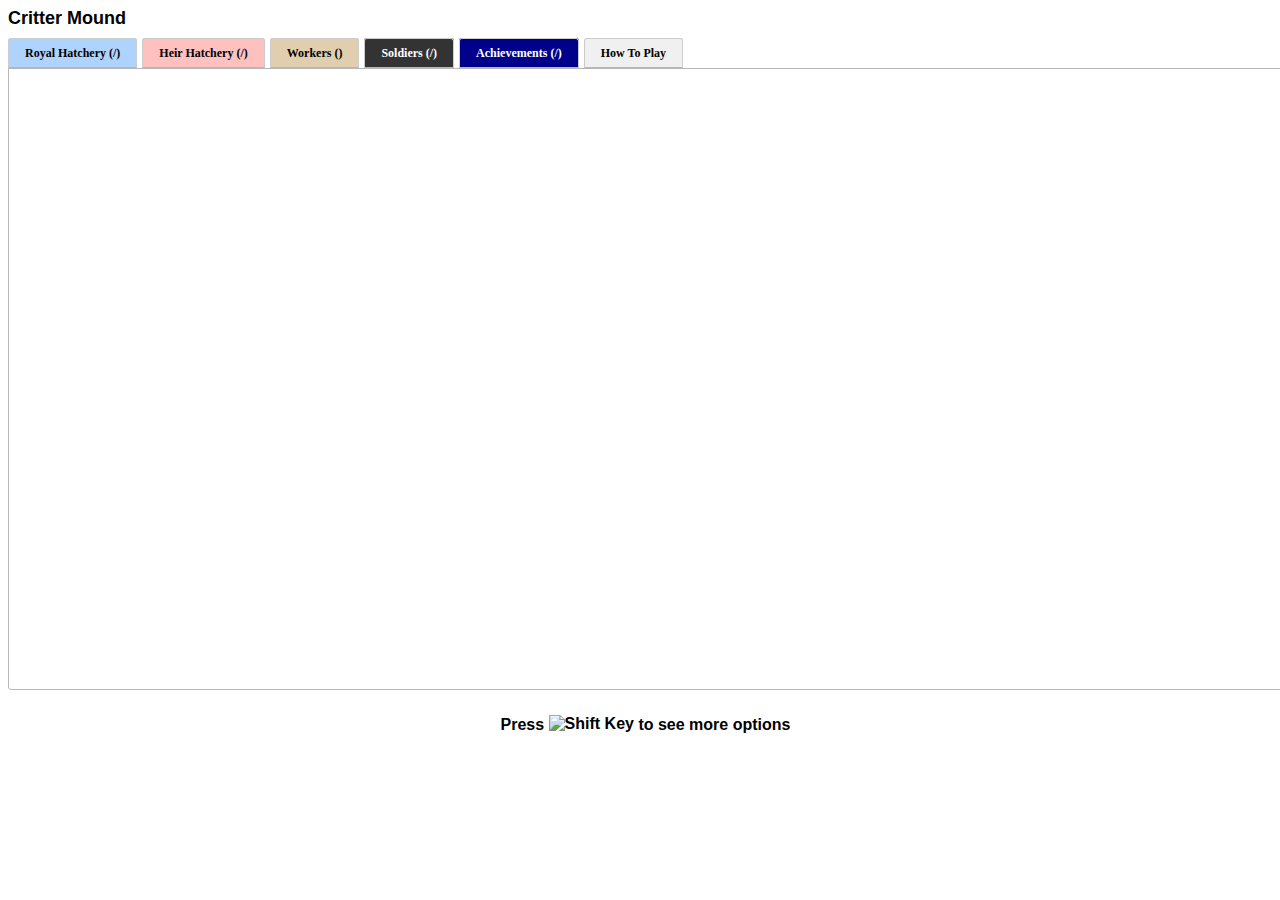
==== public/index.html @ fbbe0c4b "Add background color to auto elect" ====
<html>

<head>
    <title>Critter Mound</title>
    <script src="Scripts/jquery-2.1.1.min.js"></script>
    <script src="Scripts/knockout-3.1.0.js"></script>
    <script src="Scripts/tipped.js"></script>
    <script src="Scripts/imagesloaded.pkgd.min.js"></script>
    <script src="Scripts/notify.min.js"></script>
    <script src="Scripts/Site.js"></script>
    <script src="Scripts/tabcontent.js"></script>
    <script src="Scripts/jquery.base64.min.js"></script>
    <script src="Scripts/jquery.simplemodal.1.4.4.min.js"></script>
    <link href="Content/Site.min.css" rel="stylesheet" />
    <link href="Content/tipped.css" rel="stylesheet" />

    <meta name="description" content="Casual Incrimental Broswer Game.  Breed Critters to Advance.">
    <meta name="ROBOTS" content="INDEX, NOFOLLOW">
</head>

<body>
    <div id="pageContent">
        <div style="float: right; padding: 3px; font-weight: bold;">
            <span style="margin-left: 15px" data-bind="text: 'Generations: ' + gameFormatNumber(generations())"></span>
            <span style="margin-left: 15px" data-bind="text: 'Sod: ' + gameFormatNumber(sod())"></span>
        </div>
        <div class="title">
            Critter Mound 
        </div>

        <div style="margin-top: 10px;"></div>
        <ul class="tabs">
            <li class="male"><a href="#tabs-hatchery" title="">Royal Hatchery (<span data-bind="text: femaleMound().length + maleMound().length"></span>/<span data-bind="text: maxFemaleMoundSize() + maxMaleMoundSize()"></span>)</a></li>
            <li class="female" data-bind="visible: isHeirsUnlocked"><a href="#tabs-heirs" title="">Heir Hatchery (<span data-bind="text: princessMound().length + princeMound().length"></span>/<span data-bind="text: maxPrincessMoundSize() + maxPrinceMoundSize()"></span>)</a></li>
            <li class="mine"><a href="#tabs-production" title="">Workers  (<span data-bind="text: '+' + gameFormatNumber(factorySodPerSecond())+ '/s'"></span>)</a></li>
            <li class="army" data-bind="css: { battle: inBattle}"><a href="#tabs-barracks" title="">Soldiers (<span data-bind="text: armyMound().length"></span>/<span data-bind="text: maxArmyMoundSize()"></span>)</a></li>
            <li class="achievement"><a href="#tabs-achievements" title="">Achievements (<span data-bind="text: achievementsUnlocked()"></span>/<span data-bind="text: achievements().length"></span>)</a></li>
            <li><a href="#tabs-information" title="">How To Play</a></li>
        </ul>

        <div class="tabcontents">
            <div id="tabs-hatchery" class="tab" style="display:none">
                <table cellspacing="10">
                    <tr>
                        <td style="vertical-align: top; width: 50%">
                            <table class="critter female">
                                <thead>
                                    <tr>
                                        <th colspan="2" class="noborder tableheader">Queen</th>
                                        <th colspan="5" style="text-align: right" class="noborder">
                                            <button class="autoElect" data-bind="text: autoElectQueen() ? 'disable auto elect Queen' : 'auto elect Queen', click: $root.ToggleAutoElectQueen.bind($root), clickBubble: false">auto elect Queen</button>
                                            <button data-bind="text: pauseBreeding() ? 'unpause' : 'pause', click: $root.TogglePauseBreeding.bind($root), clickBubble: false">pause</button>
                                            <button data-bind="text: 'boost: ' + boosts() + ' / ' + maxBoosts(), click: $root.Boost.bind($root, 'Mother'), clickBubble: false">boost</button>
                                            <button class="upgrade" data-bind="visible: maxFemaleMoundSize() < 10,text: 'upgrade ' + gameFormatNumber(femaleMoundUpgradeCost()) + ' sod', click: $root.Upgrade.bind($root, 'FemaleHatchery'), clickBubble: false, disable: sodRaw() < femaleMoundUpgradeCost()"></button>
                                        </th>
                                    </tr>
                                    <!-- ko template: { name: 'critterHeader', data: mother } -->
                                    <!-- /ko -->
                                </thead>
                                <tbody data-bind="template: { name: 'critterRow', foreach: mother, as: 'critter' }"></tbody>
                            </table>
                        </td>
                        <td style="vertical-align: top; width: 50%">
                            <table class="critter male">
                                <thead>
                                    <tr>
                                        <th colspan="2" class="noborder tableheader">King</th>
                                        <th colspan="5" style="text-align: right" class="noborder">
                                            <button class="autoElect" data-bind="text: autoElectKing() ? 'disable auto elect King' : 'auto elect King', click: $root.ToggleAutoElectKing.bind($root), clickBubble: false">auto elect King</button>
                                            <button data-bind="text: pauseBreeding() ? 'unpause' : 'pause', click: $root.TogglePauseBreeding.bind($root), clickBubble: false">pause</button>
                                            <button data-bind="text: 'boost: ' + boosts() + ' / ' + maxBoosts(), click: $root.Boost.bind($root, 'Father'), clickBubble: false, disable: boosts() < 1">boost</button>
                                            <button class="upgrade" data-bind="visible: maxMaleMoundSize() < 10,text: 'upgrade ' + gameFormatNumber(maleMoundUpgradeCost()) + ' sod', click: $root.Upgrade.bind($root, 'MaleHatchery'), clickBubble: false, disable: sodRaw() < maleMoundUpgradeCost()"></button>
                                        </th>
                                    </tr>
                                    <!-- ko template: { name: 'critterHeader', data: mother } -->
                                    <!-- /ko -->
                                </thead>
                                <tbody data-bind="template: { name: 'critterRow', foreach: father, as: 'critter' }"></tbody>
                            </table>
                        </td>
                    </tr>
                    <tr>
                        <td style="vertical-align: top; width: 50%">
                            <table class="critter female hatchery">
                                <thead>
                                    <tr>
                                        <th colspan="7" class="noborder tableheader">
                                            <div style="float: right">
                                                <button class="female one" data-bind="click: $root.Move.bind($root, 'Mate','Female'), clickBubble: false">queen</button>
                                                <button class="female two" style="display: none;" data-bind="click: $root.Move.bind($root, 'MateYoung','Female'), clickBubble: false">princess</button>
                                                <button class="mine" data-bind="click: $root.Move.bind($root, 'Worker','Female'), clickBubble: false">worker</button>
                                                <button class="army" data-bind="click: $root.Move.bind($root, 'Army','Female'), clickBubble: false, disable: inBattle, css: { battle: inBattle}">soldier</button>
                                                <button class="recycle" data-bind="click: $root.Move.bind($root,'Recycle', 'Female'), clickBubble: false">sacrifice</button>
                                                <select data-bind="value: femaleSort, options: sorts, event:{ change: Sort }"></select>
                                            </div>
                                            Hatchery <span data-bind="text: femaleMound().length"></span>/<span data-bind="text: maxFemaleMoundSize()"></span>
                                        </th>
                                    </tr>
                                    <!-- ko template: { name: 'critterHeader', data: mother } -->
                                    <!-- /ko -->
                                </thead>
                                <tbody data-bind="template: { name: 'critterRow', foreach: femaleMound, as: 'critter' }"></tbody>
                                <tfoot data-bind="template: { name: 'critterRowEmpty', foreach: femaleMoundEmpty }"></tfoot>
                            </table>
                        </td>
                        <td style="vertical-align: top; width: 50%">
                            <table class="critter male hatchery">
                                <thead>
                                    <tr>
                                        <th colspan="7" class="noborder tableheader">
                                            <div style="float: right">
                                                <button class="male one" data-bind="click: $root.Move.bind($root, 'Mate','Male'), clickBubble: false">king</button>
                                                <button class="male two" style="display: none;" data-bind="click: $root.Move.bind($root, 'MateYoung','Male'), clickBubble: false">prince</button>
                                                <button class="mine" data-bind="click: $root.Move.bind($root, 'Worker','Male'), clickBubble: false">worker</button>
                                                <button class="army" data-bind="click: $root.Move.bind($root, 'Army','Male'), clickBubble: false, disable: inBattle, css: { battle: inBattle}">soldier</button>
                                                <button class="recycle" data-bind="click: $root.Move.bind($root,'Recycle', 'Male'), clickBubble: false">sacrifice</button>
                                                <select data-bind="value: maleSort, options: sorts, event:{ change: Sort }"></select>
                                            </div>
                                            Hatchery <span data-bind="text: maleMound().length"></span>/<span data-bind="text: maxMaleMoundSize()"></span>
                                        </th>
                                    </tr>
                                    <!-- ko template: { name: 'critterHeader', data: mother } -->
                                    <!-- /ko -->
                                </thead>
                                <tbody data-bind="template: { name: 'critterRow', foreach: maleMound, as: 'critter' }"></tbody>
                                <tfoot data-bind="template: { name: 'critterRowEmpty', foreach: maleMoundEmpty }"></tfoot>
                            </table>
                        </td>
                    </tr>
                </table>
            </div>
            <div id="tabs-heirs" class="tab" style="display:none">
                <table cellspacing="10">
                    <tr>
                        <td style="vertical-align: top; width: 50%">
                            <table class="critter female">
                                <thead>
                                    <tr>
                                        <th colspan="3" class="noborder tableheader">Princess (<span data-bind="text: gameFormatNumber(Math.round((princess().score * 5) - ((princess().currentHealth() / princess().health) * (princess().score * 5))))"></span> sod needed)</th>
                                        <th colspan="4" style="text-align: right" class="noborder">
                                            <button class="upgrade" data-bind="visible: maxPrincessMoundSize() < 10,text: 'upgrade ' + gameFormatNumber(princessMoundUpgradeCost()) + ' sod', click: $root.Upgrade.bind($root, 'PrincessHatchery'), clickBubble: false, disable: sodRaw() < princessMoundUpgradeCost()"></button>
                                        </th>
                                    </tr>
                                    <!-- ko template: { name: 'critterHeader', data: mother } -->
                                    <!-- /ko -->
                                </thead>
                                <tbody data-bind="template: { name: 'critterRow', foreach: princess, as: 'critter' }"></tbody>
                            </table>
                        </td>
                        <td style="vertical-align: top; width: 50%">
                            <table class="critter male">
                                <thead>
                                    <tr>
                                        <th colspan="3" class="noborder tableheader">Prince (<span data-bind="text: gameFormatNumber(Math.round((prince().score * 5) - ((prince().currentHealth() / prince().health) * (prince().score * 5))))"></span> sod needed)</th>
                                        <th colspan="4" style="text-align: right" class="noborder">
                                            <button class="upgrade" data-bind="visible: maxPrinceMoundSize() < 10,text: 'upgrade ' + gameFormatNumber(princeMoundUpgradeCost()) + ' sod', click: $root.Upgrade.bind($root, 'PrinceHatchery'), clickBubble: false, disable: sodRaw() < princeMoundUpgradeCost()"></button>
                                        </th>
                                    </tr>
                                    <!-- ko template: { name: 'critterHeader', data: mother } -->
                                    <!-- /ko -->
                                </thead>
                                <tbody data-bind="template: { name: 'critterRow', foreach: prince, as: 'critter' }"></tbody>
                            </table>
                        </td>
                    </tr>
                    <tr>
                        <td>
                            <h4>Percentage of Sod Per Second To Contribute to the Newlyweds: <span data-bind="text: sodDedicatedToBreeding, css: { higher: sodDedicatedToBreeding() > 0 && sodDedicatedToBreeding() <= 100,lower: sodDedicatedToBreeding() > 100 }"></span>% (<span data-bind="text: gameFormatNumber(sodPerSecondForBreeding)"></span>/s)</h4>
                        </td>
                        <td>
                            <input style="width: 100%" type="range" min="0" max="150" step="5" data-bind="value: sodDedicatedToBreeding">
                        </td>
                    </tr>
                    <tr>
                        <td style="vertical-align: top; width: 50%">
                            <table class="critter female hatchery">
                                <thead>
                                    <tr>
                                        <th colspan="7" class="noborder tableheader">
                                            <div style="float: right">
                                                <button class="female two" style="display: none;" data-bind="click: $root.Move.bind($root, 'Mate','Princess'), clickBubble: false">queen</button>
                                                <button class="female one" data-bind="click: $root.Move.bind($root, 'MateYoung','Princess'), clickBubble: false">princess</button>
                                                <button class="mine" data-bind="click: $root.Move.bind($root, 'Worker','Princess'), clickBubble: false">worker</button>
                                                <button class="army" data-bind="click: $root.Move.bind($root, 'Army','Princess'), clickBubble: false, disable: inBattle, css: { battle: inBattle}">soldier</button>
                                                <button class="recycle" data-bind="click: $root.Move.bind($root,'Recycle', 'Princess'), clickBubble: false">sacrifice</button>
                                                <select data-bind="value: princessSort, options: sorts, event:{ change: Sort }"></select>
                                            </div>
                                            Hatchery <span data-bind="text: princessMound().length"></span>/<span data-bind="text: maxPrincessMoundSize()"></span>
                                        </th>
                                    </tr>
                                    <!-- ko template: { name: 'critterHeader', data: mother } -->
                                    <!-- /ko -->
                                </thead>
                                <tbody data-bind="template: { name: 'critterRow', foreach: princessMound, as: 'critter' }"></tbody>
                                <tfoot data-bind="template: { name: 'critterRowEmpty', foreach: princessMoundEmpty }"></tfoot>
                            </table>
                        </td>
                        <td style="vertical-align: top; width: 50%">
                            <table class="critter male hatchery">
                                <thead>
                                    <tr>
                                        <th colspan="7" class="noborder tableheader">
                                            <div style="float: right">
                                                <button class="male two" style="display: none;" data-bind="click: $root.Move.bind($root, 'Mate','Prince'), clickBubble: false">king</button>
                                                <button class="male one" data-bind="click: $root.Move.bind($root, 'MateYoung','Prince'), clickBubble: false">prince</button>
                                                <button class="mine" data-bind="click: $root.Move.bind($root, 'Worker','Prince'), clickBubble: false">worker</button>
                                                <button class="army" data-bind="click: $root.Move.bind($root, 'Army','Prince'), clickBubble: false, disable: inBattle, css: { battle: inBattle}">soldier</button>
                                                <button class="recycle" data-bind="click: $root.Move.bind($root,'Recycle', 'Prince'), clickBubble: false">sacrifice</button>
                                                <select data-bind="value: princeSort, options: sorts, event:{ change: Sort }"></select>
                                            </div>
                                            Hatchery <span data-bind="text: princeMound().length"></span>/<span data-bind="text: maxPrinceMoundSize()"></span>
                                        </th>
                                    </tr>
                                    <!-- ko template: { name: 'critterHeader', data: mother } -->
                                    <!-- /ko -->
                                </thead>
                                <tbody data-bind="template: { name: 'critterRow', foreach: princeMound, as: 'critter' }"></tbody>
                                <tfoot data-bind="template: { name: 'critterRowEmpty', foreach: princeMoundEmpty }"></tfoot>
                            </table>
                        </td>
                    </tr>
                </table>
            </div>
            <div id="tabs-production" class="tab" style="display:none">
                <table cellspacing="10">
                    <tr>
                        <td colspan="2" style="vertical-align: top;">
                            <table class="production" style="width: 1050px; margin: 0 auto;">
                                <thead>
                                    <tr>
                                        <th class="noborder" colspan="7">
                                            <img src="Content/images/Production.png" alt="" style="width: 986px" />
                                        </th>
                                    </tr>
                                    <tr class="header">
                                        <th style="width: 150px; text-align: center">Mined Dirt</th>
                                        <th style="width: 150px; text-align: center">Carried Dirt</th>
                                        <th style="width: 150px; text-align: center">Factory Dirt</th>
                                        <th style="width: 150px; text-align: center">Produced Sod</th>
                                        <th style="width: 150px; text-align: center">Factory Grass</th>
                                        <th style="width: 150px; text-align: center">Carried Grass</th>
                                        <th style="width: 150px; text-align: center">Farmed Grass</th>
                                    </tr>
                                    <tr class="stats">
                                        <th>
                                            <span data-bind="text: gameFormatNumber(dirt()), css: { lower: dirt() <= 0 }"></span>
                                            <span style="white-space: nowrap; font-size: 0.85em" data-bind="text: mineDirtPerSecond() >= 0 ? ' + ' + gameFormatNumber(mineDirtPerSecond()) + ' /s': ' - ' + gameFormatNumber(Math.abs(mineDirtPerSecond())) + ' /s', css: { higher: mineDirtPerSecond() > 0, lower: mineDirtPerSecond() <= 0}"></span>
                                        </th>
                                        <th>
                                            <span data-bind="text: gameFormatNumber(carryMineDirtPerSecond())+ ' /s', css: { higher: carryMineDirtPerSecond() >= 0 && carryPerSecond() >= mineDirtPerSecond(), lower: carryMineDirtPerSecond() == 0 || carryMineDirtPerSecond() < carryPerSecond() }"></span>

                                        </th>
                                        <th>
                                            <span data-bind="text: gameFormatNumber(factoryDirt())"></span>
                                            <span style="white-space: nowrap; font-size: 0.85em" data-bind="text: factoryDirtPerSecond() >= 0 ? ' + ' + gameFormatNumber(factoryDirtPerSecond())+ ' /s' : ' - ' + gameFormatNumber(Math.abs(factoryDirtPerSecond()))+ ' /s', css: { higher: factoryDirtPerSecond() > 0, lower: factoryDirtPerSecond() <= 0}"></span>
                                        </th>
                                        <th>
                                            <span data-bind="text: gameFormatNumber(sod())"></span>
                                            <span style="white-space: nowrap; font-size: 0.85em" data-bind="text: ' + ' + gameFormatNumber(factorySodPerSecond())+ ' /s', css: { higher: factorySodPerSecond() > 0, lower: factorySodPerSecond() <= 0}"></span>

                                        </th>
                                        <th>
                                            <span data-bind="text: gameFormatNumber(factoryGrass()), css: { lower: factoryGrass() <= 0 }"></span>
                                            <span style="white-space: nowrap; font-size: 0.85em" data-bind="text: factoryGrassPerSecond() >= 0 ? ' + ' + gameFormatNumber(factoryGrassPerSecond())+ ' /s' : ' - ' + gameFormatNumber(Math.abs(factoryGrassPerSecond()))+ ' /s', css: { higher: factoryGrassPerSecond() > 0, lower: factoryGrassPerSecond() <= 0}"></span>
                                        </th>
                                        <th>
                                            <span data-bind="text: gameFormatNumber(carryFarmGrassPerSecond())+ ' /s', css: { higher: carryFarmGrassPerSecond() >= carryPerSecond(), lower: carryFarmGrassPerSecond() == 0 || carryFarmGrassPerSecond() < carryPerSecond() }"></span>
                                        </th>
                                        <th>
                                            <span data-bind="text: gameFormatNumber(grass()), css: { lower: grass() <= 0 }"></span>
                                            <span style="white-space: nowrap; font-size: 0.85em" data-bind="text: farmGrassPerSecond() >= 0 ? ' + ' + gameFormatNumber(farmGrassPerSecond())+ ' /s' : ' - ' + gameFormatNumber(Math.abs(farmGrassPerSecond()))+ ' /s', css: { higher: farmGrassPerSecond() > 0, lower: farmGrassPerSecond() <= 0}"></span>
                                        </th>
                                    </tr>
                                </thead>
                            </table>
                        </td>
                    </tr>
                    <tr>
                        <td style="vertical-align: top; width: 50%">
                            <table class="critter mine">
                                <thead>
                                    <tr>
                                        <th colspan="4" class="noborder tableheader">Mine <span data-bind="text: mineMound().length"></span>/<span data-bind="text: maxMineMoundSize()"></span> (<span data-bind="text: gameFormatNumber(dirtPerSecond())"></span> dirt per second)</th>
                                        <th colspan="3" style="text-align: right" class="noborder">
                                            <button class="upgrade" data-bind="visible: maxMineMoundSize() < 10, text: 'upgrade ' + gameFormatNumber(mineMoundUpgradeCost()) + ' sod', click: $root.Upgrade.bind($root, 'Mine'), clickBubble: false, disable: sodRaw() < mineMoundUpgradeCost()">upgrade</button>
                                            <button class="recycle" data-bind="click: $root.Move.bind($root,'Recycle', 'Mine'), clickBubble: false">sacrifice</button>
                                        </th>
                                    </tr>
                                    <!-- ko template: { name: 'workerHeader' } -->
                                    <!-- /ko -->
                                </thead>
                                <tbody data-bind="template: { name: 'workerRow', foreach: mineMound, as: 'critter' }"></tbody>
                                <tfoot data-bind="template: { name: 'critterRowEmpty', foreach: mineMoundEmpty }"></tfoot>
                            </table>
                        </td>
                        <td style="vertical-align: top; width: 50%">
                            <table class="critter farm">
                                <thead>
                                    <tr>
                                        <th colspan="4" class="noborder tableheader">Farm <span data-bind="text: farmMound().length"></span>/<span data-bind="text: maxFarmMoundSize()"></span> (<span data-bind="text: gameFormatNumber(grassPerSecond())"></span> grass per second)</th>
                                        <th colspan="3" style="text-align: right" class="noborder">
                                            <button class="upgrade" data-bind="visible: maxFarmMoundSize() < 10, text: 'upgrade ' + gameFormatNumber(farmMoundUpgradeCost()) + ' sod', click: $root.Upgrade.bind($root, 'Farm'), clickBubble: false, disable: sodRaw() < farmMoundUpgradeCost()">upgrade</button>
                                            <button class="recycle" data-bind="click: $root.Move.bind($root,'Recycle', 'Farm'), clickBubble: false">sacrifice</button>
                                        </th>
                                    </tr>
                                    <!-- ko template: { name: 'workerHeader' } -->
                                    <!-- /ko -->
                                </thead>
                                <tbody data-bind="template: { name: 'workerRow', foreach: farmMound, as: 'critter' }"></tbody>
                                <tfoot data-bind="template: { name: 'critterRowEmpty', foreach: farmMoundEmpty }"></tfoot>
                            </table>
                        </td>
                    </tr>
                    <tr>
                        <td style="vertical-align: top; width: 50%">
                            <table class="critter carrier">
                                <thead>
                                    <tr>
                                        <th colspan="4" class="noborder tableheader">Carriers <span data-bind="text: carrierMound().length"></span>/<span data-bind="text: maxCarrierMoundSize()"></span> (<span data-bind="text: gameFormatNumber(carryPerSecond())"></span> carry per second)</th>
                                        <th colspan="3" style="text-align: right" class="noborder">
                                            <button class="upgrade" data-bind="visible: maxCarrierMoundSize() < 10, text: 'upgrade ' + gameFormatNumber(carrierMoundUpgradeCost()) + ' sod', click: $root.Upgrade.bind($root, 'Carrier'), clickBubble: false, disable: sodRaw() < carrierMoundUpgradeCost()">upgrade</button>
                                            <button class="recycle" data-bind="click: $root.Move.bind($root,'Recycle', 'Carrier'), clickBubble: false">sacrifice</button>
                                        </th>
                                    </tr>
                                    <!-- ko template: { name: 'workerHeader' } -->
                                    <!-- /ko -->
                                </thead>
                                <tbody data-bind="template: { name: 'workerRow', foreach: carrierMound, as: 'critter' }"></tbody>
                                <tfoot data-bind="template: { name: 'critterRowEmpty', foreach: carrierMoundEmpty }"></tfoot>
                            </table>
                        </td>
                        <td style="vertical-align: top; width: 50%">
                            <table class="critter factory">
                                <thead>
                                    <tr>
                                        <th colspan="4" class="noborder tableheader">Factory <span data-bind="text: factoryMound().length"></span>/<span data-bind="text: maxFactoryMoundSize()"></span> (<span data-bind="text: gameFormatNumber(sodPerSecond())"></span> sod per second)</th>
                                        <th colspan="3" style="text-align: right" class="noborder">
                                            <button class="upgrade" data-bind="visible: maxFactoryMoundSize() < 10, text: 'upgrade ' + gameFormatNumber(factoryMoundUpgradeCost()) + ' sod', click: $root.Upgrade.bind($root, 'Factory'), clickBubble: false, disable: sodRaw() < factoryMoundUpgradeCost()">upgrade</button>
                                            <button class="recycle" data-bind="click: $root.Move.bind($root,'Recycle', 'Factory'), clickBubble: false">sacrifice</button>
                                        </th>
                                    </tr>
                                    <!-- ko template: { name: 'workerHeader' } -->
                                    <!-- /ko -->
                                </thead>
                                <tbody data-bind="template: { name: 'workerRow', foreach: factoryMound, as: 'critter' }"></tbody>
                                <tfoot data-bind="template: { name: 'critterRowEmpty', foreach: factoryMoundEmpty }"></tfoot>
                            </table>
                        </td>
                    </tr>
                </table>
            </div>
            <div id="tabs-barracks" class="tab" style="display:none">
                <table cellspacing="10">
                    <tr data-bind="visible: atWar">
                        <td>
                            <div style="float: right">
                                <button data-bind="text: pauseAutoBattle() ? 'unpause' : 'pause', click: $root.TogglePauseAutoBattle.bind($root), clickBubble: false">pause</button>
                            </div>
                            <h4 data-bind="text: inBattle() ? 'We have engaged the enemy!' : !armyUpgrades().hasGeneral() ? 'We need a general to hunt down enemies' : map().tilesCleared() < map().tileCount() ? 'Hunting nearby enemies' : 'We have been victorious! The war is over.'"></h4>

                            <div class="progressbarborder">
                                <div class="progressbar enemy" data-bind="style: { width: autoBattleClockPercentage }">&nbsp;</div>
                            </div>
                        </td>
                        <td>
                            <div style="float: right">
                                <button data-bind="text: pauseExplore() ? 'unpause' : 'pause', click: $root.TogglePauseExplore.bind($root), clickBubble: false">pause</button>
                            </div>
                            <h4 data-bind="text: inBattle() ? 'Drop your telescope and fight!' : !armyUpgrades().hasScout() ? 'We need a scout to explore' : map().canExplore() ? 'Scouting nearby locations' : 'There is no where to scout'"></h4>

                            <div class="progressbarborder">
                                <div class="progressbar army" data-bind="style: { width: exploreClockPercentage }">&nbsp;</div>
                            </div>
                        </td>
                    </tr>
                    <tr>
                        <td style="vertical-align: top; width: 50%">
                            <table class="critter army">
                                <thead>
                                    <tr>
                                        <th colspan="3" class="noborder tableheader">Army <span data-bind="text: armyMound().length"></span>/<span data-bind="text: maxArmyMoundSize()"></span></th>
                                        <th colspan="4" style="text-align: right; color: black" class="noborder">
                                            <button class="upgrade" data-bind="visible: maxArmyMoundSize() < 10, text: 'upgrade ' + gameFormatNumber(armyMoundUpgradeCost()) + ' sod', click: $root.Upgrade.bind($root, 'Army'), clickBubble: false, disable: sodRaw() < armyMoundUpgradeCost()">upgrade</button>
                                            <button class="recycle" data-bind="click: $root.Move.bind($root,'Recycle', 'Army'), clickBubble: false, disable: $root.inBattle">sacrifice</button>
                                            <select data-bind="value: armySort, options: armySorts, event:{ change: Sort }"></select>
                                        </th>
                                    </tr>
                                    <!-- ko template: { name: 'critterHeader', data: mother } -->
                                    <!-- /ko -->
                                </thead>
                                <tbody data-bind="template: { name: 'soldierRow', foreach: armyMound, as: 'critter' }"></tbody>
                                <tfoot data-bind="template: { name: 'critterRowEmpty', foreach: armyMoundEmpty }"></tfoot>
                            </table>
                            <div style="margin-top: 10px; font-weight: bold;" data-bind="visible: atWar">
                                <div data-bind="visible: armyMound().length > 0">
                                    Each troop is recieving a <span class="higher">1% critical hit chance per level</span>.
                                </div>
                                <div data-bind="visible: armyUpgrades().hasGeneral()">
                                    Your troops are recieving a <span class="higher" data-bind="text: armyUpgrades().generalBonus() + '% hunting bonus'"></span> from your <span class="higher">General</span>.
                                </div>
                                <div data-bind="visible: nation().isDefeated()">
                                    Your troops are recieving a <span class="higher">100% hunting bonus</span> from <span class="higher">controlling the enemy mound</span>.
                                </div>
                                <div data-bind="visible: nation().fortFound()">
                                    Your troops are recieving a <span class="higher">50% hunting bonus</span> from <span class="higher">an abandoned fort</span>.
                                </div>
                                <div data-bind="visible: armyUpgrades().hasScout()">
                                    Your troops are recieving a <span class="higher" data-bind="text: armyUpgrades().scoutBonus() + '% exploration bonus' "></span> from your <span class="higher">Scout</span>.
                                </div>
                                <div data-bind="visible: nation().isDefeated()">
                                    Your troops are recieving a <span class="higher">100% exploration bonus</span> from <span class="higher">controlling the enemy mound</span>.
                                </div>
                                <div data-bind="visible: nation().exploreFound()">
                                    Your troops are recieving a <span class="higher">50% exploration bonus</span> from <span class="higher">high ground</span>.
                                </div>
                                <div data-bind="visible: armyUpgrades().hasMedic()">
                                    Your troops are recieving a <span class="higher" data-bind="text: armyUpgrades().medicBonus() + '% healing bonus'"></span> from your <span class="higher">Medic</span>.
                                </div>
                                <div data-bind="visible: armyUpgrades().strengthBonus() > 0">
                                    Your troops are recieving a <span class="higher" data-bind="text: armyUpgrades().strengthBonus() + '% strength bonus'"></span> during battle from <span class="higher">artifacts</span>.
                                </div>
                                <div data-bind="visible: armyUpgrades().agilityBonus() > 0">
                                    Your troops are recieving a <span class="higher" data-bind="text: armyUpgrades().agilityBonus() + '% agility bonus'"></span> during battle from <span class="higher">artifacts</span>.
                                </div>
                                <div data-bind="visible: armyUpgrades().biteBonus() > 0">
                                    Your troops are recieving a <span class="higher" data-bind="text: armyUpgrades().biteBonus() + '% bite bonus'"></span> during battle from <span class="higher">artifacts</span>.
                                </div>
                                <div data-bind="visible: armyUpgrades().stingBonus() > 0">
                                    Your troops are recieving a <span class="higher" data-bind="text: armyUpgrades().stingBonus() + '% sting bonus'"></span> during battle from <span class="higher">artifacts</span>.
                                </div>
                            </div>
                            <div style="margin-top: 10px; font-weight: bold;" data-bind="visible: !inBattle() && map().enemyArmyMound().length > 0">
                                <div class="higher trait" data-bind="if: map().battleReport.won()">
                                    The <span data-bind="text: map().battleReport.enemy"></span> was destroyed!
                                </div>

                                <div class="lower trait" data-bind="if: !map().battleReport.won()">
                                    The <span data-bind="text: map().battleReport.enemy"></span> defeated our army!  There were no survivors.
                                </div>
                            </div>
                        </td>
                        <td style="vertical-align: top; width: 50%">
                            <table data-bind="visible: inBattle()" class="critter enemyarmy" style="margin-top: 3px;">
                                <thead>
                                    <tr>
                                        <th colspan="8" class="noborder tableheader"><span data-bind="text: map().battleReport.enemy"></span></th>
                                    </tr>
                                    <!-- ko template: { name: 'critterHeader', data: mother } -->
                                    <!-- /ko -->
                                </thead>
                                <tbody data-bind="template: { name: 'soldierRow', foreach: map().enemyArmyMound, as: 'critter' }"></tbody>
                            </table>
                            <div data-bind="visible: !inBattle() && !showTreasure()">
                                <table data-bind="visible: atWar()" class="map" style="margin-top:4px;">
                                    <thead>
                                        <tr>
                                            <th colspan="15" class="noborder tableheader">
                                                Map is <span data-bind="text: map().completePercentage() + ' finished'"></span>
                                                <!-- ko if: nation() != undefined -->
                                                <img title="Enemy Mound" data-bind="attr: { src: nation().isDefeated() ? 'Content/icons/star.png' : 'Content/icons/staroff.png'}" />
                                                <img title="100% Explored" data-bind="attr: { src: nation().mapComplete() ? 'Content/icons/complete.png' : 'Content/icons/completeoff.png'}" />
                                                <img title="Mine" data-bind="attr: { src: nation().mineFound() ? 'Content/icons/mine.png' : 'Content/icons/mineoff.png'}" />
                                                <img title="Farm" data-bind="attr: { src: nation().farmFound() ? 'Content/icons/farm.png' : 'Content/icons/farmoff.png'}" />
                                                <img title="Equipment" data-bind="attr: { src: nation().carryFound() ? 'Content/icons/carry.png' : 'Content/icons/carryoff.png'}" />
                                                <img title="Factory" data-bind="attr: { src: nation().factoryFound() ? 'Content/icons/factory.png' : 'Content/icons/factoryoff.png'}" />
                                                <img title="Boost" data-bind="attr: { src: nation().boostFound() ? 'Content/icons/heart.png' : 'Content/icons/heartoff.png'}" />
                                                <img title="Gene" data-bind="attr: { src: nation().geneFound() ? 'Content/icons/bug.png' : 'Content/icons/bugoff.png'}" />
                                                <img title="Fort" data-bind="attr: { src: nation().fortFound() ? 'Content/icons/fort.png' : 'Content/icons/fortoff.png'}" />
                                                <img title="High Ground" data-bind="attr: { src: nation().exploreFound() ? 'Content/icons/zoom.png' : 'Content/icons/zoomoff.png'}" />
                                                <img title="Artifact" data-bind="attr: { src: nation().treasuresFound() > 0 ? 'Content/icons/treasure.png' : 'Content/icons/treasureoff.png'}" />
                                                <img title="Artifact" data-bind="attr: { src: nation().treasuresFound() > 1 ? 'Content/icons/treasure.png' : 'Content/icons/treasureoff.png'}" />
                                                <img title="Artifact" data-bind="attr: { src: nation().treasuresFound() > 2 ? 'Content/icons/treasure.png' : 'Content/icons/treasureoff.png'}" />
                                                <img title="Artifact" data-bind="attr: { src: nation().treasuresFound() > 3 ? 'Content/icons/treasure.png' : 'Content/icons/treasureoff.png'}" />
                                                <!-- /ko -->
                                            </th>
                                            <th colspan="10" class="noborder" style="text-align: right;">
                                                <button data-bind="click: $root.EndWar.bind($root), clickBubble: false">End War</button>
                                            </th>
                                        </tr>
                                    </thead>
                                    <tbody data-bind="foreach: map().tiles()">
                                        <tr data-bind="foreach: $data">
                                            <td data-bind="text: danger() > 0 && extraClass() == '' ? danger() : '', class: isCleared() ? 'clear' + danger() + ' ' + extraClass() : 'fog' + ' ' + extraClass(), css: { unlocked: isUnlocked() && !isCleared()}"></td>
                                        </tr>
                                    </tbody>
                                </table>
                                <div data-bind="visible: !atWar()" style="margin-top:16px; text-align: center">
                                    <div data-bind="foreach: nations">
                                        <button class="war" data-bind="click: $root.StartWar.bind($root), enable: isUnlocked, css: {unlocked: isUnlocked}">
                                            <div data-bind="text: name"></div>
                                            <div class="info" data-bind="text: desc"></div>
                                            <div class="info" data-bind="text: 'score ' + lowBaseValue + ' to ' + highBaseValue"></div>
                                            <div style="margin-top: 5px">
                                                <img title="Enemy Mound" data-bind="attr: { src: isDefeated() ? 'Content/icons/star.png' : 'Content/icons/staroff.png'}" />
                                                <img title="100% Explored" data-bind="attr: { src: mapComplete() ? 'Content/icons/complete.png' : 'Content/icons/completeoff.png'}" />
                                                <img title="Mine" data-bind="attr: { src: mineFound() ? 'Content/icons/mine.png' : 'Content/icons/mineoff.png'}" />
                                                <img title="Farm" data-bind="attr: { src: farmFound() ? 'Content/icons/farm.png' : 'Content/icons/farmoff.png'}" />
                                                <img title="Equipment" data-bind="attr: { src: carryFound() ? 'Content/icons/carry.png' : 'Content/icons/carryoff.png'}" />
                                                <img title="Factory" data-bind="attr: { src: factoryFound() ? 'Content/icons/factory.png' : 'Content/icons/factoryoff.png'}" />
                                                <img title="Boost" data-bind="attr: { src: boostFound() ? 'Content/icons/heart.png' : 'Content/icons/heartoff.png'}" /><br />
                                                <img title="Gene" data-bind="attr: { src: geneFound() ? 'Content/icons/bug.png' : 'Content/icons/bugoff.png'}" />
                                                <img title="Fort" data-bind="attr: { src: fortFound() ? 'Content/icons/fort.png' : 'Content/icons/fortoff.png'}" />
                                                <img title="High Ground" data-bind="attr: { src: exploreFound() ? 'Content/icons/zoom.png' : 'Content/icons/zoomoff.png'}" />
                                                <img title="Artifact" data-bind="attr: { src: treasuresFound() > 0 ? 'Content/icons/treasure.png' : 'Content/icons/treasureoff.png'}" />
                                                <img title="Artifact" data-bind="attr: { src: treasuresFound() > 1 ? 'Content/icons/treasure.png' : 'Content/icons/treasureoff.png'}" />
                                                <img title="Artifact" data-bind="attr: { src: treasuresFound() > 2 ? 'Content/icons/treasure.png' : 'Content/icons/treasureoff.png'}" />
                                                <img title="Artifact" data-bind="attr: { src: treasuresFound() > 3 ? 'Content/icons/treasure.png' : 'Content/icons/treasureoff.png'}" />
                                            </div>

                                        </button>
                                    </div>
                                </div>
                            </div>
                            <div data-bind="visible: !inBattle() && showTreasure()" style="margin-top: 50px; padding: 20px; text-align: center!important; display: block;">
                                <h1 data-bind="text: treasureTitle"></h1>
                                <h3 data-bind="text: treasureText"></h3>
                                <button class="war unlocked" style="margin-top: 20px;" data-bind="click: $root.AcknowledgeTreasure.bind($root)">back to war</button>
                            </div>
                        </td>
                    </tr>
                </table>
            </div>
            <div id="tabs-achievements" class="tab" style="display:none">
                <table cellspacing="10">
                    <tr>
                        <td style="width: 50%; padding: 5px; vertical-align: top;text-align: center;">
                            <h4>Achievements</h4>
                            <div data-bind="foreach: achievements">
                                <div class="achievement" data-bind="css: { unlocked: isUnlocked}">
                                    <div class="name" data-bind="text: name"></div>
                                    <div class="desc" data-bind="text: desc"></div>
                                </div>
                            </div>
                        </td>
                    </tr>
                </table>
            </div>
            <div id="tabs-information" class="tab" style="display:none">
                <table cellspacing="10">
                    <tr>
                        <td style="width: 50%; padding: 5px; vertical-align: top;">
                            <h4>How To Play</h4>

                            <p>
                                <strong>Questions & Discussion at <a href="http://www.reddit.com/r/crittermound">www.reddit.com/r/crittermound</a></strong><br />
                            </p>
                            <p>
                                <strong>General</strong><br />
                                Breed new critters, breed stronger critters, destroy your enemies.
                            </p>

                            <p>
                                <strong>Quick Guide</strong><br />
                                <ol>
                                    <li>Wait for new critters in the hatchery</li>
                                    <li>If they are mostly green, use them as King and Queen</li>
                                    <li>Put red critters to work as a workers</li>
                                    <li>Put 1 critter to work as a soilder</li>
                                    <li>Start a war</li>
                                    <li>Repeat 1 and 2 until you are strong enough to win the war</li>
                                </ol>
                            </p>

                            <p>
                                <strong>Hatchery</strong><br />
                                The hatcheries are where the King and Queen produce new offspring.  Any egg in the hatchery can become anything, the new King, a Mine Worker, or Military.
                                Once assigned a job it can not be changed.  You can tell a building how to prioritize with the dropdown.  It won't change what is produced, just who is kicked out
                                when there isn't enough space (the eggs are just tossed out of the mound).  Boost causes an instant mating, and recharges over time.
                            </p>

                            <p>
                                <strong>Traits and Mutations</strong><br />
                                The traits vary during each breeding, and are used in various calculations.  In general, a trait varies within it's parents range.  If the mother is 10 and the
                                father is 15, then the offspring will be between 9 and 16.  The variance increases as the trait increases.  Randomly, some critters will mutate as they are improved.  Mutation can increase a
                                traits value with a bonus.  Mutations breed the same as traits.  You can also find new mutations by going to war.
                            </p>
                            <p>
                                <strong>Vitality</strong><br />
                                Vitality controls health, and how well a critter produces sod in the factory
                            </p>
                            <p>
                                <strong>Strength</strong><br />
                                Strength gives 50% of it's value as a bonus to bite during battle, and as a worker, controls how much a critter can carry.
                            </p>
                            <p>
                                <strong>Agility</strong><br />
                                Agility controls how fast a critter breeds, works, and fighting order.  It also provides 50% of it's value as a bonus to string during battle.
                            </p>
                            <p>
                                <strong>Bite</strong><br />
                                Bite is both an attack and defense, it's also how a critter farms grass.
                            </p>
                            <p>
                                <strong>Sting</strong><br />
                                Sting is both an attack and defense, it's also how a critter mines dirt.
                            </p>
                            <p>
                                <strong>Bite vs Sting</strong><br />
                                These two traits are opposed to eachother.   They are both an attack and they are both a defense.  When each critter attacks it will choose one or the other at random,
                                and it's opponet will counter the opposite.  Bite attacks Sting, Sting defends Bite, ect.
                            </p>
                            <p>
                                <strong>Stats</strong><br />
                                Stats are calculations made using trait values.  They are what matter in the game.  Health is 15 * Vitality for example.
                            </p>

                            <strong>Mutation Expression</strong><br />
                            <table class="critter">
                                <tr>
                                    <th style="width: 25%">parents</th>
                                    <th style="width: 25%">none</th>
                                    <th style="width: 25%">recessive</th>
                                    <th style="width: 25%">expressed</th>
                                </tr>
                                <tr><td>None / None</td><td>99%</td><td>1%</td><td>0%</td></tr>
                                <tr><td>None / Recessive</td><td>50%</td><td>50%</td><td>0%</td></tr>
                                <tr><td>None / Expressed</td><td>0%</td><td>100%</td><td>0%</td></tr>
                                <tr><td>Recessive / Recessive</td><td>25%</td><td>50%</td><td>25%</td></tr>
                                <tr><td>Recessive / Expressed</td><td>0%</td><td>50%</td><td>50%</td></tr>
                                <tr><td>Expressed / Expressed</td><td>0%</td><td>0%</td><td>100%</td></tr>
                            </table>

                            <p>
                                <strong>Workers</strong><br />
                                When a critter is promoted to a worker, he is assigned to the job where he is currently needed most, that he can help in.  If the mine needs help the most, that is where he will
                                go if he can improve the mines production.  If he can't help at the bottle neck, he goes where he can help.  If he can't help he... leaves the colony and goes to... somewhere else.
                                If you have 100 strength and a 20 second speed, you'll mine 100 dirt every 20 seconds.
                            </p>

                            <p>
                                <strong>Barracks</strong><br />
                                The barracks hosts your army.  When you are at war, they defend your mound, and search the surrounding area for enemies to gain territory.  You can leave a war at anytime,
                                but your map will be lost.  Because the ancient map makers... its just too much data to store, alright.   So ending a war means you'll have to start over if you revisit.
                            </p>
                            <p>
                                <strong>Soldier Ranks</strong><br />
                                The three highest ranked soldiers are special.  They become your General, your Scout, and your Medic in that order.  If one is killed, or a higher ranking officer, they adjust to new rolls.
                                Soldiers below this still can XP and will be promoted if needed.  All soldiers get a critical change bonus equal to their level (Level 10 = 10% chance).
                            </p>

                            <p data-bind="visible: isHeirsUnlocked">
                                <strong>Heir Hatchery</strong><br />
                                You have become so rich, that you can now help a new mound get off it's feet.  However, they don't yet have their own home.  They'll need sod to create offspring.  (Sod = Score)
                                You can use the <strong>shift key</strong> to cross promote between the royals and their heirs.
                            </p>

                            <p><strong>The shift key changes the function of some of the buttons, and it also lets you lock a critter so it won't be pushed from a mound.</strong></p>
                        </td>
                        <td style="width: 50%; padding: 5px; vertical-align: top;">
                            <button onclick="Reset()">reset game / delete save</button>
                            <br /><br />
                            <button data-bind="click: $root.Save.bind($root), clickBubble: false">save game</button> |
                            <button onclick="Export()">export game</button>
                            <button onclick="ShowImport()">import game</button>
                            <br /><br />
                            <b>Battle Speed:</b> <span data-bind="text: battleTurnLength() / 20"></span> seconds<br />
                            <input style="width: 100%" type="range" min="2" max="60" data-bind="value: battleTurnLength">
                            <br /><br />
                            <h4>Release Notes</h4>
                            <p>
                                <strong>1.1.4 - Sep 9th, 2014</strong><br />
                                <ul>
                                    <li>Fixed Heir Mound cost</li>
                                    <li>Forts show up on map always</li>
                                    <li>Soldiers can level up to 25</li>
                                    <li>Bug Fixes</li>
                                </ul>
                                <strong>1.1.3 - Sep 7th, 2014</strong><br />
                                <ul>
                                    <li>Defeating the enemy mound provides a bonus to hunting and exploring</li>
                                    <li>Added base and bonus filters (total base or total bonus % across all traits)</li>
                                    <li>Bug Fixes</li>
                                </ul>
                                <strong>1.1.2 - Sep 6th, 2014</strong><br />
                                <ul>
                                    <li>Locked maxed out traits and mutations, they won't lose value after reaching highest possible point</li>
                                    <li>Sort order of the army determines promotions, not level.</li>
                                    <li>Bug Fixes</li>
                                </ul>
                                <strong>1.1.1 - Sep 5th, 2014</strong><br />
                                <ul>
                                    <li>New Score Function</li>
                                    <li>Bug Fixes</li>
                                </ul>
                                <strong>1.1 - Sep 4th, 2014</strong><br />
                                <ul>
                                    <li>Army ranks and jobs.</li>
                                    <li>Added Forts</li>
                                    <li>Fixed bug that let idle players gain multiple mutations</li>
                                    <li>Added Export / Import</li>
                                </ul>
                                <strong>1.0 - Aug 30th, 2014</strong><br />
                                <ul>
                                    <li>Production completely overhauled</li>
                                    <li>Added requirements to obtain new mutations.   They'll need to be improved to become eligible to mutate again.  So you can't just ignore existing mutations and get more.</li>
                                    <li>Shift key allows "all" commands for the mounds such as "Recycle All"</li>
                                    <li>Changed some multipliers on enemy types.  Again, it'll be harder.</li>
                                    <li>Speed changes related to Vitality have changed.  It'll increase faster at lower levels.</li>
                                </ul>
                                <strong>0.4 - Aug 23th, 2014</strong><br />
                                <ul>
                                    <li>Fixed Wars.  They now save and unlock properly, so you can find everything.   New item type increases max boosts.</li>
                                    <li>Critters can die in battle if their health reaches zero</li>
                                    <li>The enemy no longer attacks you.  Your army when not fighting, sends a scout to unlocked tiles to take a look.</li>
                                    <li>Shift click locks a critter so it won't sort out of the hatchery</li>
                                </ul>
                                <strong>0.3 - Aug 19th, 2014</strong><br />
                                <ul>
                                    <li>Added Wars.  While at war, but enemy still attacks, but never with an ememy stronger than you haven't already defeated.  There are now new genes, mines, and artifacts to discover.</li>
                                    <li>Added Achievements</li>
                                </ul>
                                <strong>0.2 - Aug 12th, 2014</strong><br />
                                <ul>
                                    <li>Got the barracks working although it may need to be balanced. Enemy strength is based off your current generation number, so the battles can be easy or hard.</li>
                                    <li>Move commands now are group selectable, and the army can be killed to provide fine tuned replacement</li>
                                    <li>Added click to boost buttons on the timers</li>
                                </ul>

                            </p>
                        </td>
                    </tr>
                </table>
            </div>
        </div>

        <h4 style="margin-top: 25px; text-align: center!important">Press <img src="Content/icons/shiftkey.gif" style="vertical-align: text-bottom" title="Shift Key" /> to see more options</h4>

    </div>

    <script id="critterHeader" type="text/html">
        <tr>
            <th style="width: 40px;">
            </th>
            <th class="traitcell">score</th>
            <!-- ko foreach: traits -->
            <th class="traitcell" data-bind="text: name, attr: {title: name}"></th>
            <!-- /ko -->
        </tr>
    </script>

    <script id="workerHeader" type="text/html">
        <tr>
            <th style="width: 40px;">
            </th>
            <th class="traitcell">score</th>
            <th class="traitcell">factory</th>
            <th class="traitcell">carrying</th>
            <th class="traitcell">speed</th>
            <th class="traitcell">farming</th>
            <th class="traitcell">mining</th>
        </tr>
    </script>

    <script id="critterRowEmpty" type="text/html">
        <tr class="health dead">
            <td class="health noborder" colspan="8">
                <div>&nbsp;</div>
            </td>
        </tr>
        <tr class="critterRow dead">
            <td style="width: 40px;">&nbsp;</td>
            <td class="traitcell">&nbsp;</td>
            <td class="traitcell">&nbsp;</td>
            <td class="traitcell">&nbsp;</td>
            <td class="traitcell">&nbsp;</td>
            <td class="traitcell">&nbsp;</td>
            <td class="traitcell">&nbsp;</td>
        </tr>
    </script>

    <script id="scoreTip" type="text/html">
        <div style="display:none;" data-bind="attr: {'id': 'critter_tip_' + critter.id + '_score' }">
            <table class="critter" style="width: 200px;">
                <thead>
                    <tr>
                        <th colspan="3" class="noborder">information</th>
                    </tr>
                    <tr>
                        <th>stat</th>
                        <th>value</th>
                    </tr>
                </thead>
                <tbody>
                    <tr>
                        <td>Generation</td>
                        <td data-bind="text: generation"></td>
                    </tr>
                    <tr>
                        <td>Birth Order</td>
                        <td data-bind="text: id"></td>
                    </tr>
                    <tr data-bind="visible: job === 3">
                        <td>Experience</td>
                        <td data-bind="text: experience"></td>
                    </tr>
                </tbody>
            </table>
            <table class="critter" style="width: 200px;margin-top: 10px">
                <thead>
                    <tr>
                        <th colspan="3" class="noborder">metrics</th>
                    </tr>
                    <tr>
                        <th>score</th>
                        <th>value</th>
                    </tr>
                </thead>
                <tbody>
                    <tr>
                        <td>Total Score</td>
                        <td data-bind="text: gameFormatNumber(score)"></td>
                    </tr>
                    <tr>
                        <td>Total Base</td>
                        <td data-bind="text: gameFormatNumber(baseScore)"></td>
                    </tr>
                    <tr>
                        <td>Total Bonus</td>
                        <td data-bind="text: gameFormatNumber(bonusScore)"></td>
                    </tr>
                    <tr>
                        <td>Mutations</td>
                        <td data-bind="text: totalMutations"></td>
                    </tr>
                </tbody>
            </table>
        </div>
    </script>

    <script id="traitTip" type="text/html">
        <div style="display:none;" data-bind="attr: {'id': 'critter_tip_' + critter.id + '_' + name }">
            <table class="critter" style="width: 200px;">
                <thead>
                    <tr>
                        <th colspan="3" class="noborder" data-bind="text: name"></th>
                    </tr>
                    <tr>
                        <th>base</th>
                        <th>bonus</th>
                        <th>value</th>
                    </tr>
                </thead>
                <tbody>
                    <tr>
                        <td data-bind="text: gameFormatNumber(base)"></td>
                        <td data-bind="text:  bonus >= 0 ? ' + ' + bonus + '%' : ' - ' + Math.abs(bonus) + '%'"></td>
                        <td data-bind="text: gameFormatNumber(value)"></td>
                    </tr>
                </tbody>
            </table>
            <table data-bind="if: stats.length > 0" class="critter" style="width: 200px; margin-top: 10px">
                <thead>
                    <tr>
                        <th colspan="3" class="noborder" data-bind="text: name + ' stats'"></th>
                    </tr>
                    <tr>
                        <th>name</th>
                        <th>value</th>
                    </tr>
                </thead>
                <tbody data-bind="foreach: stats">
                    <tr>
                        <td data-bind="text: name"></td>
                        <td data-bind="text: value"></td>
                    </tr>
                </tbody>
            </table>
            <table data-bind="if: genes.length > 0" class="critter" style="width: 200px; margin-top: 10px">
                <thead>
                    <tr>
                        <th colspan="3" class="noborder" data-bind="text: name + ' mutations'"></th>
                    </tr>
                    <tr>
                        <th>name</th>
                        <th>status</th>
                        <th>value</th>
                    </tr>
                </thead>
                <tbody data-bind="foreach: genes">
                    <tr>
                        <td data-bind="text: name, css: { dominate: expression == 2, recessive: expression == 1, flaw: !good}"></td>
                        <td class="tipped" data-bind="text: expression == 1 ? 'Rec.' : 'Exp.', css: { dominate: expression == 2, recessive: expression == 1, flaw: !good, lower: expression == 2 && !good}"></td>
                        <td data-bind="text: good ? ' + ' + value + '%' : ' - ' + value + '%', css: { dominate: expression == 2, recessive: expression == 1, flaw: !good, lower: expression == 2 && !good}"></td>
                    </tr>
                </tbody>
            </table>
            <table data-bind="if: genes.length == 0" class="critter" style="width: 200px;">
                <thead>
                    <tr>
                        <th colspan="3" class="noborder" data-bind="text: 'no ' + name + ' mutations'"></th>
                    </tr>
                </thead>
            </table>
        </div>
    </script>

    <script id="critterRow" type="text/html">
        <tr class="health">
            <td class="health noborder" colspan="8">
                <div data-bind="style: { width: healthPercentage }">&nbsp;</div>
            </td>
        </tr>
        <tr class="critterRow" data-bind="css: { selected: isSelected, alt: $index()%2, newest: $root.newestBorn() === id}">
            <td style="width: 40px;">
                <img class="image" data-bind="visible: isSelected" src="Content/icons/tick.png" />
                <img class="image" data-bind="visible: isLocked" src="Content/icons/lock.png" />
                <img class="image" data-bind="visible: gender === 0" title="Female" src="Content/icons/female.png" />
                <img class="image" data-bind="visible: gender === 1" title="Male" src="Content/icons/male.png" />
            </td>
            <td class="tipped traitcell" data-bind="attr: { 'data-tipped-options': 'inline: ' + '\'critter_tip_' + id + '_score\''}">
                <div class="trait" data-bind="text: gameFormatNumber(score), css: { higher: (job === 1 && ((gender === 0 && score> $root.mother().score) || (gender === 1 && score > $root.father().score))) || (job === 5 && ((gender === 0 && score> $root.princess().score) || (gender === 1 && score > $root.prince().score))), lower: (job === 1 && ((gender === 0 && score < $root.mother().score) || (gender === 1 && score < $root.father().score))) || (job === 5 && ((gender === 0 && score < $root.princess().score) || (gender === 1 && score < $root.prince().score))) }"></div>
                <!-- ko template: { name: 'scoreTip', data: $data } -->
                <!-- /ko -->
            </td>
            <!-- ko foreach: traits -->
            <td class="tipped traitcell" data-bind="css: {attackTrait: $root.battleAttackerTrait() == type, defendTrait: $root.battleDefenderTrait() == type}, attr: { 'data-tipped-options': 'inline: ' + '\'critter_tip_' + $parent.id + '_' + name + '\''}">
                <div class="trait">
                    <span data-bind="text: gameFormatNumber(base), css: { higher: ($parent.job === 1 && (($parent.gender === 0 && base > $root.mother().traits[$index()].base) || ($parent.gender === 1 && base > $root.father().traits[$index()].base))) || ($parent.job === 5 && (($parent.gender === 0 && base > $root.princess().traits[$index()].base) || ($parent.gender === 1 && base > $root.prince().traits[$index()].base))), lower: ($parent.job === 1 && (($parent.gender === 0 && base < $root.mother().traits[$index()].base) || ($parent.gender === 1 && base < $root.father().traits[$index()].base))) || ($parent.job === 5 && (($parent.gender === 0 && base < $root.princess().traits[$index()].base) || ($parent.gender === 1 && base < $root.prince().traits[$index()].base)))}"></span>
                    <span data-bind="if: bonus != 0">
                        <span data-bind="text: bonus >= 0 ? ' + ' + bonus + '%' : ' - ' + Math.abs(bonus) + '%', css: { higher: ($parent.job === 1 && (($parent.gender === 0 &&  bonus > $root.mother().traits[$index()].bonus) || ($parent.gender === 1 && bonus > $root.father().traits[$index()].bonus))) || ($parent.job === 5 && (($parent.gender === 0 &&  bonus > $root.princess().traits[$index()].bonus) || ($parent.gender === 1 && bonus > $root.prince().traits[$index()].bonus))), lower: ($parent.job === 1 && (($parent.gender === 0 && bonus < $root.mother().traits[$index()].bonus) || ($parent.gender === 1 && bonus < $root.father().traits[$index()].bonus))) ||  ($parent.job === 5 && (($parent.gender === 0 && bonus < $root.princess().traits[$index()].bonus) || ($parent.gender === 1 && bonus < $root.prince().traits[$index()].bonus))) }"></span>
                    </span>
                </div>
                <div style="margin-top: 2px;" class="imageleftandtext" data-bind="visible: ($parent.job !== 4 && value >= 25) || genes.length > 0, css: { higher: ($parent.job === 1 && (($parent.gender === 0 && genes.length > $root.mother().traits[$index()].genes.length) || ($parent.gender === 1 && genes.length > $root.father().traits[$index()].genes.length))) || ($parent.job === 5 && (($parent.gender === 0 && genes.length > $root.princess().traits[$index()].genes.length) || ($parent.gender === 1 && genes.length > $root.prince().traits[$index()].genes.length))), lower: ($parent.job === 1 && (($parent.gender === 0 && genes.length < $root.mother().traits[$index()].genes.length) || ($parent.gender === 1 && genes.length < $root.father().traits[$index()].genes.length))) || ($parent.job === 5 && (($parent.gender === 0 && genes.length < $root.princess().traits[$index()].genes.length) || ($parent.gender === 1 && genes.length < $root.prince().traits[$index()].genes.length))), dim: genes.length == 0 }">
                    <span data-bind="text: genes.length"></span>
                    <span data-bind="text: genes.length == 1 ? ' Mutation' : ' Mutations'"></span>
                    <span data-bind="if: mutation"><img class="image" title="New Mutation" src="Content/icons/new.png" /></span>
                </div>
            </td>
            <!-- ko template: { name: 'traitTip', data: $data } -->
            <!-- /ko -->
            <!-- /ko -->
        </tr>
    </script>

    <script id="workerRow" type="text/html">
        <tr>
            <td class="health noborder" colspan="8">
                <div data-bind="style: { width: healthPercentage }">&nbsp;</div>
            </td>
        </tr>
        <tr class="critterRow" data-bind="css: { selected: isSelected, alt: $index()%2 }">
            <td style="width: 40px;">
                <img class="image" data-bind="visible: isSelected" src="Content/icons/tick.png" />
                <img class="image" data-bind="visible: gender === 0" title="Female" src="Content/icons/female.png" />
                <img class="image" data-bind="visible: gender === 1" title="Male" src="Content/icons/male.png" />
            </td>
            <td class="traitcell trait tipped" data-bind="attr: { 'data-tipped-options': 'inline: ' + '\'critter_tip_' + id + '_score\''}">
                <div class="trait" data-bind="text: gameFormatNumber(score)"></div>
            </td>
            <!-- ko template: { name: 'scoreTip', data: $data } -->
            <!-- /ko -->

            <td class="traitcell factory tipped" data-bind="attr: { 'data-tipped-options': 'inline: ' + '\'critter_tip_' + id + '_vitality\''}">
                <div class="trait">
                    <span data-bind="text: gameFormatNumber(sodPerSecond)"></span>
                    <span class="higher" data-bind="text: '+' + $root.bonusFactoryPercent() + '%', visible: $root.bonusFactoryPercent() > 0"></span>
                </div>
                <div class="imageleftandtext" style="margin-top: 2px;">Vitality</div>
            </td>
            <!-- ko template: { name: 'traitTip', data: traits[0] } -->
            <!-- /ko -->
            <td class="traitcell carry tipped" data-bind="attr: { 'data-tipped-options': 'inline: ' + '\'critter_tip_' + id + '_strength\''}">
                <div class="trait">
                    <span data-bind="text: gameFormatNumber(carryPerSecond)"></span>
                    <span class="higher" data-bind="text: '+' + $root.bonusCarrierPercent() + '%', visible: $root.bonusCarrierPercent() > 0"></span>
                </div>
                <div class="imageleftandtext" style="margin-top: 2px;">Strength</div>
            </td>
            <!-- ko template: { name: 'traitTip', data: traits[1] } -->
            <!-- /ko -->

            <td class="traitcell tipped mine farm carry factory" data-bind="attr: { 'data-tipped-options': 'inline: ' + '\'critter_tip_' + id + '_agility\''}">
                <div class="trait" data-bind="text: actionTimeSeconds + ' sec.'"></div>
                <div class="imageleftandtext" style="margin-top: 2px;">Agility</div>
            </td>
            <!-- ko template: { name: 'traitTip', data: traits[2] } -->
            <!-- /ko -->

            <td class="traitcell farm tipped" data-bind="attr: { 'data-tipped-options': 'inline: ' + '\'critter_tip_' + id + '_bite\''}">
                <div class="trait">
                    <span data-bind="text: gameFormatNumber(grassPerSecond)"></span>
                    <span class="higher" data-bind="text: '+' + $root.bonusFarmPercent() + '%', visible: $root.bonusFarmPercent() > 0"></span>
                </div>
                <div class="imageleftandtext" style="margin-top: 2px;">Bite</div>
            </td>
            <!-- ko template: { name: 'traitTip', data: traits[3] } -->
            <!-- /ko -->

            <td class="traitcell mine tipped" data-bind="attr: { 'data-tipped-options': 'inline: ' + '\'critter_tip_' + id + '_sting\''}">
                <div class="trait">
                    <span data-bind="text: gameFormatNumber(dirtPerSecond)"></span>
                    <span class="higher" data-bind="text: '+' + $root.bonusMinePercent() + '%', visible: $root.bonusMinePercent() > 0"></span>
                </div>
                <div class="imageleftandtext" style="margin-top: 2px;">Sting</div>
            </td>
            <!-- ko template: { name: 'traitTip', data: traits[4] } -->
            <!-- /ko -->

        </tr>
    </script>


    <script id="soldierRow" type="text/html">
        <tr class="health" data-bind="css: {defenderHealth: $root.battleDefenderId() === id}">
            <td class="health noborder" colspan="8">
                <div data-bind="style: { width: healthPercentage }">&nbsp;</div>
            </td>
        </tr>
        <tr class="critterRow" data-bind="css: { selected: isSelected, attacker: $root.battleAttackerId() === id, defender: $root.battleDefenderId() === id, dead: (job === 3 || job === 4) && currentHealth() <= 0, alt: $index()%2 }">
            <td style="width: 40px;">
                <img class="image" data-bind="visible: isSelected" src="Content/icons/tick.png" />
                <img class="image" data-bind="visible: gender === 0" title="Female" src="Content/icons/female.png" />
                <img class="image" data-bind="visible: gender === 1" title="Male" src="Content/icons/male.png" />
            </td>
            <td class="tipped traitcell" data-bind="attr: { 'data-tipped-options': 'inline: ' + '\'critter_tip_' + id + '_score\''}">
                <div class="trait" data-bind="text: gameFormatNumber(score), css: { higher: (job === 1 && ((gender === 0 && score> $root.mother().score) || (gender === 1 && score > $root.father().score))) || (job === 5 && ((gender === 0 && score> $root.princess().score) || (gender === 1 && score > $root.prince().score))), lower: (job === 1 && ((gender === 0 && score < $root.mother().score) || (gender === 1 && score < $root.father().score))) || (job === 5 && ((gender === 0 && score < $root.princess().score) || (gender === 1 && score < $root.prince().score))) }"></div>
                <div class="imageleftandtext" style="margin-top: 3px" data-bind="text: 'Lvl ' + level() + ' ' + rank(), visible: job === 3"></div>
                <!-- ko template: { name: 'scoreTip', data: $data } -->
                <!-- /ko -->
            </td>

            <td class="traitcell tipped" data-bind="attr: { 'data-tipped-options': 'inline: ' + '\'critter_tip_' + id + '_vitality\''}">
                <div class="trait">
                    <span data-bind="text: gameFormatNumber(Math.floor(currentHealth()))"></span>
                </div>
                <div class="imageleftandtext" style="margin-top: 2px;">Health</div>
            </td>
            <!-- ko template: { name: 'traitTip', data: traits[0] } -->
            <!-- /ko -->
            <td class="traitcell tipped" data-bind="attr: { 'data-tipped-options': 'inline: ' + '\'critter_tip_' + id + '_strength\''}">
                <div class="trait">
                    <span data-bind="text: gameFormatNumber(traits[1].trueValue)"></span>
                </div>
                <div class="imageleftandtext" style="margin-top: 2px;" data-bind="visible: job === 3, text: '+' + $root.armyUpgrades().strengthBonus() + '% artifacts', css: {higher: $root.armyUpgrades().strengthBonus() > 0 }"></div>
            </td>
            <!-- ko template: { name: 'traitTip', data: traits[1] } -->
            <!-- /ko -->

            <td class="traitcell tipped" data-bind="attr: { 'data-tipped-options': 'inline: ' + '\'critter_tip_' + id + '_agility\''}">
                <div class="trait">
                    <span data-bind="text: gameFormatNumber(traits[2].trueValue)"></span>
                </div>
                <div class="imageleftandtext" style="margin-top: 2px;" data-bind="visible: job === 3, text: '+' + $root.armyUpgrades().agilityBonus() + '% artifacts', css: {higher: $root.armyUpgrades().agilityBonus() > 0 }"></div>
            </td>
            <!-- ko template: { name: 'traitTip', data: traits[2] } -->
            <!-- /ko -->

            <td class="traitcell tipped" data-bind="attr: { 'data-tipped-options': 'inline: ' + '\'critter_tip_' + id + '_bite\''}">
                <div class="trait">
                    <span data-bind="text: gameFormatNumber(traits[3].trueValue)"></span>
                </div>
                <div class="imageleftandtext" style="margin-top: 2px;" data-bind="visible: job === 3, text: '+' + $root.armyUpgrades().biteBonus() + '% artifacts', css: {higher: $root.armyUpgrades().biteBonus() > 0 }"></div>
            </td>
            <!-- ko template: { name: 'traitTip', data: traits[3] } -->
            <!-- /ko -->

            <td class="traitcell tipped" data-bind="attr: { 'data-tipped-options': 'inline: ' + '\'critter_tip_' + id + '_sting\''}">
                <div class="trait">
                    <span data-bind="text: gameFormatNumber(traits[4].trueValue)"></span>
                </div>
                <div class="imageleftandtext" style="margin-top: 2px;" data-bind="visible: job === 3, text: '+' + $root.armyUpgrades().stingBonus() + '% artifacts', css: {higher: $root.armyUpgrades().stingBonus() > 0 }"></div>
            </td>
            <!-- ko template: { name: 'traitTip', data: traits[4] } -->
            <!-- /ko -->

        </tr>
    </script>

    <div id="export" class="modal" style="display: none;">
        <button style="float: right" class="simplemodal-close">Close</button>
        <h4>Export Game</h4>
        <textarea id="txtExport" rows="10" cols="75"></textarea>
    </div>
    <div id="import" class="modal" style="display: none;">
        <div style="float: right">
            <button class="simplemodal-close">Cancel</button>
            <button onclick="Import()" class="simplemodal-close">Import</button>
        </div>

        <h4>Import Game</h4>
        <textarea id="txtImport" rows="10" cols="75"></textarea>
    </div>
    <!--<script src="Scripts/game.scramble.js"></script>-->
    <script src="Scripts/Game.js"></script>
    <script src="Scripts/Site.js"></script>
</body>

</html>
---- public/Content/Site.min.css ----
/*
     FILE ARCHIVED ON 20:12:17 Oct 16, 2014 AND RETRIEVED FROM THE
     INTERNET ARCHIVE ON 13:45:47 Jan 13, 2015.
     JAVASCRIPT APPENDED BY WAYBACK MACHINE, COPYRIGHT INTERNET ARCHIVE.

     ALL OTHER CONTENT MAY ALSO BE PROTECTED BY COPYRIGHT (17 U.S.C.
     SECTION 108(a)(3)).
*/
body{font-family:Arial,'DejaVu Sans','Liberation Sans',Freesans,sans-serif;-webkit-touch-callout:none;-webkit-user-select:none;-moz-user-select:none;-ms-user-select:none;user-select:none;cursor:default;font-size:16px;overflow-y:scroll}tbody:empty{display:none}#pageContent{max-width:1400px;min-width:1275px;margin:0 auto}.title{font-weight:bold;font-size:18px}.dim{color:#ccc}.higher{color:#1bc21b!important}.lower{color:red!important}.recessive{color:#1f98c7}.dominate{color:#2c239b}.recessive.flaw{color:#7e2929!important}.dominate.flaw{color:red!important}button{cursor:pointer;border:1px solid #333;border-radius:2px 2px 2px 2px;font-size:11px;padding:1px 4px;font-variant:small-caps;min-width:75px!important}select{font-variant:small-caps;font-size:11px}button.female{background-color:#ffc0c0}button.male{background-color:#afd3ff}button.autoElect{background-color:#ffd700}button.mine{background-color:#e1ceaf}button.army{background-color:#333;color:#fff}button.army.battle{background-color:#ddd;color:#666}button.recycle{background-color:#006400;color:#fff}button.upgrade{background-color:#bfebbf}button.war{font-size:24px;padding:10px 20px;white-space:nowrap;margin:5px;width:190px;display:inline-block;font-weight:bold}button.war .info{font-size:14px;font-weight:normal}div.achievement{background-color:#ddd;color:#999;display:inline-block;margin:5px;width:190px;text-align:center;padding:10px;border:2px solid #aaa;white-space:nowrap}div.achievement .name{font-size:14px;font-weight:bold}div.achievement .desc{padding-top:4px;font-size:10px}div.achievement.unlocked{background-color:#333;color:#fff;border:2px solid #000}button.war.unlocked{background-color:#600000;color:#fff}.progressbarborder{border:1px solid #333;padding:3px;overflow:hidden}.progressbarborder .progressbar.boy{background-color:#afd3ff;float:right}.progressbarborder .progressbar.girl{background-color:#ffc0c0}.progressbarborder .progressbar.mine{background-color:#e1ceaf}.progressbarborder .progressbar.army{background-color:#333}.progressbarborder .progressbar.enemy{background-color:#600000}.noborder{border:0!important;background-color:#fff!important}h4{margin:0 0 3px 0}.tableheader,h4{font-weight:bold!important;font-size:16px!important;color:#000!important;text-align:left!important;font-variant:normal!important;white-space:nowrap}p{text-align:justify}table{width:100%}td{font-size:14px}table.production{border-collapse:collapse;border-spacing:0}table.production th{text-align:center!important;font-weight:bold}table.production tr.header th{font-size:14px}table.production tr.stats th{font-size:14px}table.critter{border-collapse:collapse;border-spacing:0}table.critter tr.alt{background-color:#eee}table.critter tr.newest{background-color:#f8eed0!important}table.critter tr.newest td.noborder{background-color:#fff!important}table.critter tr.defenderHealth div{background-color:#8b0000!important}table.critter tr.selected{background-color:#daf8dc!important}table.critter tr.defender{background-color:#fee}table.critter tr.defender .defendTrait{background-color:#e6bfbf}table.critter tr.attacker{background-color:#daf8dc}table.critter tr.attacker .attackTrait{background-color:#abebb0}table.critter tr.dead{opacity:.7}table.critter tr.dead td{border:1px solid #ddd}table.critter tr.dead td:hover{background-color:transparent!important}table.critter tr.health.dead{opacity:0}table.critter tr.health.dead td{border:1px solid #ddd}table.critter th{background-color:#f3ce8b;font-variant:small-caps;font-size:16px;text-align:center;font-weight:bold;border:1px solid #333;padding:2px}table.critter td{text-align:center;vertical-align:middle;font-size:11px;border:1px solid #333;padding:3px;white-space:nowrap}table.critter td:hover{background-color:#ffffe0}table.critter td.health{overflow:hidden;padding:3px 0 0 0}table.critter td.health div{background-color:green;height:5px}table.critter td.traitcell{height:38px;width:15%}table.critter th.traitcell{width:15%}table.critter .trait{font-size:12px;font-weight:bold}table.hatchery tr.health{display:none!important}table.critter.male th{background-color:#afd3ff}table.critter.male td.health div{background-color:#050080!important}table.critter.female th{background-color:#ffc0c0}table.critter.female td.health div{background-color:#83091b!important}table.critter.carrier th{background-color:#ddac99}table.critter.carrier td.health div{background-color:#833111!important}table.critter.carrier td.carry{background-color:#f8e0d5!important}table.critter.mine th{background-color:#e1ceaf}table.critter.mine td.health div{background-color:#5c4e40!important}table.critter.mine td.mine{background-color:#eae1d1!important}table.critter.farm th{background-color:#cde1af}table.critter.farm td.health div{background-color:#607049!important}table.critter.farm td.farm{background-color:#e7eedc!important}table.critter.factory th{background-color:#b4afe1}table.critter.factory td.health div{background-color:#575170!important}table.critter.factory td.factory{background-color:#e3e2f2!important}table.critter.army th{background-color:#333;color:#fff}table.critter.enemyarmy th{background-color:#600000;color:#fff}table.map{border-collapse:collapse;border-spacing:0}table.map td{width:5%;height:25px;font-size:12px;border:1px solid #333;text-align:center;vertical-align:middle;font-weight:bold;background-color:#eee}table.map td.clear1{background-color:#7cffb0}table.map td.clear2{background-color:#6aff85}table.map td.clear3{background-color:#92fe73}table.map td.clear4{background-color:#aafe77}table.map td.clear5{background-color:#c2fe77}table.map td.clear6{background-color:#dbfe9a}table.map td.clear7{background-color:#e8ca54}table.map td.clear8{background-color:#fb6}table.map td.clear9{background-color:#ed8466}table.map td.clear10{background-color:#fb734c}table.map td.clear11{background-color:#c77f8b}table.map td.clear12{background-color:#b95768}table.map td.clear13{background-color:#b13a52}table.map td.clear14{background-color:#97001e}table.map td.mound{background:#000 url('[data-uri]') center no-repeat}table.map td.enemy{background:#000 url('[data-uri]') center no-repeat}table.map td.mine{background:#000 url('[data-uri]') center no-repeat}table.map td.farm{background:#000 url('[data-uri]') center no-repeat}table.map td.carry{background:#000 url('[data-uri]') center no-repeat}table.map td.factory{background:#000 url('[data-uri]') center no-repeat}table.map td.fort{background:#000 url('[data-uri]') center no-repeat}table.map td.explore{background:#000 url('[data-uri]') center no-repeat}table.map td.treasure{background:#000 url('[data-uri]') center no-repeat}table.map td.gene{background:#000 url('[data-uri]') center no-repeat}table.map td.boost{background:#000 url('[data-uri]') center no-repeat}table.map td.fog{background-color:#eee}table.map td.unlocked{background-color:#aaa}table.map td.unlocked:hover{background-color:#666}.imageleftandtext{display:inline}.imageleftandtext .image{vertical-align:middle}.imageleftandtext .text{margin-right:2px;margin-left:0;vertical-align:bottom}.hovering{background-color:#ffffe0}.modal{background-color:#fff;border:2px solid #000;padding:15px}ul.tabs{padding:7px 0;font-size:0;margin:0;list-style-type:none;text-align:left}ul.tabs li{display:inline;margin:0;margin-right:5px}ul.tabs li a{font:bold 12px Verdana;text-decoration:none;position:relative;padding:7px 16px;border:1px solid #ccc;border-bottom-color:#b7b7b7;color:#000!important;background:#f0f0f0;border-radius:3px 3px 0 0;outline:none;font-weight:bold!important}ul.tabs li a:visited{color:#000}ul.tabs li.female a,ul.tabs li.female a:hover{background-color:#ffc0c0}ul.tabs li.male a,ul.tabs li.male a:hover{background-color:#afd3ff}ul.tabs li.mine a,ul.tabs li.mine a:hover{background-color:#e1ceaf}ul.tabs li.army a,ul.tabs li.army a:hover{background-color:#333;color:#fff!important}ul.tabs li.achievement a,ul.tabs li.achievement a:hover{background-color:#00008b;color:#fff!important}ul.tabs li.army.battle a,ul.tabs li.army.battle a:hover{background-color:#8b0000;color:#fff!important}ul.tabs li.selected a,ul.tabs li.selected a:hover{position:relative;top:0;background-color:#fff;border:1px solid #b7b7b7;border-bottom-color:#fff;color:#000!important}ul.tabs li.selected a:hover{text-decoration:none}div.tabcontents{border:1px solid #b7b7b7;background-color:#fff;border-radius:0 3px 3px 3px;min-height:620px}
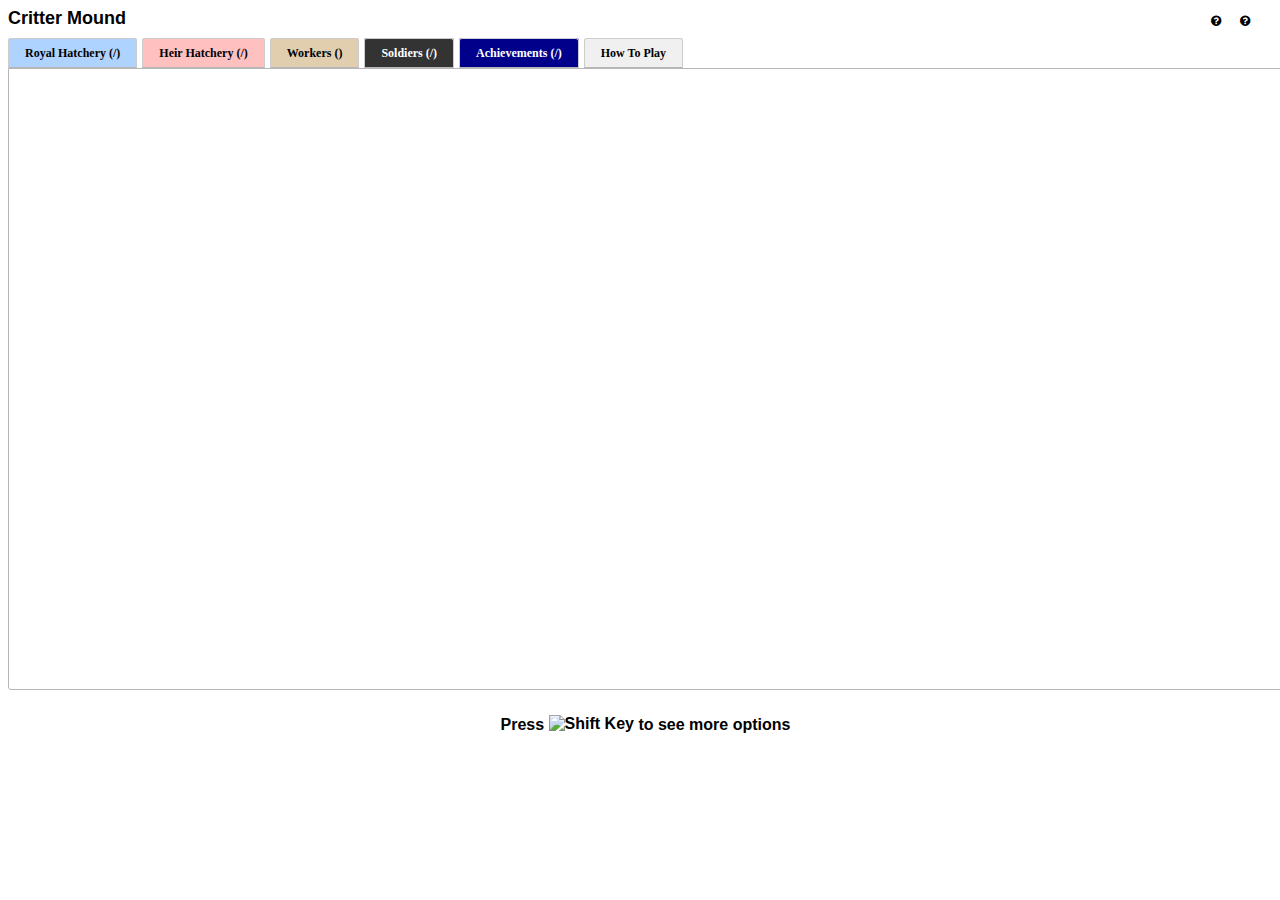
==== commit bbebbb89: "Add tooltip for auto king queen remaining" ====
--- a/public/index.html
+++ b/public/index.html
@@ -11,9 +11,32 @@
     <script src="Scripts/tabcontent.js"></script>
     <script src="Scripts/jquery.base64.min.js"></script>
     <script src="Scripts/jquery.simplemodal.1.4.4.min.js"></script>
+    <script type="module">
+      // Import the functions you need from the SDKs you need
+      import { initializeApp } from "https://www.gstatic.com/firebasejs/9.0.1/firebase-app.js";
+      import { getAnalytics } from "https://www.gstatic.com/firebasejs/9.0.1/firebase-analytics.js";
+      // TODO: Add SDKs for Firebase products that you want to use
+      // https://firebase.google.com/docs/web/setup#available-libraries
+
+      // Your web app's Firebase configuration
+      // For Firebase JS SDK v7.20.0 and later, measurementId is optional
+      const firebaseConfig = {
+        apiKey: "AIzaSyCu5OYqy_MjMK6WAaCZ7A_nCAAEao-vCBw",
+        authDomain: "crittermound-72225.firebaseapp.com",
+        projectId: "crittermound-72225",
+        storageBucket: "crittermound-72225.appspot.com",
+        messagingSenderId: "747976673524",
+        appId: "1:747976673524:web:375db7d8960ac9d94836a1",
+        measurementId: "G-ELHBHSE6ZZ"
+      };
+
+      // Initialize Firebase
+      const app = initializeApp(firebaseConfig);
+      const analytics = getAnalytics(app);
+    </script>
     <link href="Content/Site.min.css" rel="stylesheet" />
     <link href="Content/tipped.css" rel="stylesheet" />
-
+    <link rel="stylesheet" href="https://cdnjs.cloudflare.com/ajax/libs/font-awesome/4.7.0/css/font-awesome.min.css">
     <meta name="description" content="Casual Incrimental Broswer Game.  Breed Critters to Advance.">
     <meta name="ROBOTS" content="INDEX, NOFOLLOW">
 </head>
@@ -21,6 +44,10 @@
 <body>
     <div id="pageContent">
         <div style="float: right; padding: 3px; font-weight: bold;">
+            <i id="auto-elect-queen-tooltip" style="margin-left: 15px; font-size:12px" class="fa">&#xf059;</i>
+            <span data-bind="text: 'Auto Queen Election Remaining: ' + gameFormatNumber(autoElectQueenTimesRemaining())"></span>
+            <i id="auto-elect-king-tooltip" style="margin-left: 15px; font-size:12px" class="fa">&#xf059;</i>
+            <span data-bind="text: 'Auto King Election Remaining: ' + gameFormatNumber(autoElectKingTimesRemaining())"></span>
             <span style="margin-left: 15px" data-bind="text: 'Generations: ' + gameFormatNumber(generations())"></span>
             <span style="margin-left: 15px" data-bind="text: 'Sod: ' + gameFormatNumber(sod())"></span>
         </div>
@@ -48,7 +75,7 @@
                                     <tr>
                                         <th colspan="2" class="noborder tableheader">Queen</th>
                                         <th colspan="5" style="text-align: right" class="noborder">
-                                            <button class="autoElect" data-bind="text: autoElectQueen() ? 'disable auto elect Queen' : 'auto elect Queen', click: $root.ToggleAutoElectQueen.bind($root), clickBubble: false">auto elect Queen</button>
+                                            <button class="autoElect" data-bind="enable: autoElectQueen() || autoElectQueenTimesRemaining() > 0, text: autoElectQueen() ? 'disable auto elect Queen' : 'auto elect Queen', click: $root.ToggleAutoElectQueen.bind($root), clickBubble: false">auto elect Queen</button>
                                             <button data-bind="text: pauseBreeding() ? 'unpause' : 'pause', click: $root.TogglePauseBreeding.bind($root), clickBubble: false">pause</button>
                                             <button data-bind="text: 'boost: ' + boosts() + ' / ' + maxBoosts(), click: $root.Boost.bind($root, 'Mother'), clickBubble: false">boost</button>
                                             <button class="upgrade" data-bind="visible: maxFemaleMoundSize() < 10,text: 'upgrade ' + gameFormatNumber(femaleMoundUpgradeCost()) + ' sod', click: $root.Upgrade.bind($root, 'FemaleHatchery'), clickBubble: false, disable: sodRaw() < femaleMoundUpgradeCost()"></button>
@@ -66,7 +93,7 @@
                                     <tr>
                                         <th colspan="2" class="noborder tableheader">King</th>
                                         <th colspan="5" style="text-align: right" class="noborder">
-                                            <button class="autoElect" data-bind="text: autoElectKing() ? 'disable auto elect King' : 'auto elect King', click: $root.ToggleAutoElectKing.bind($root), clickBubble: false">auto elect King</button>
+                                            <button class="autoElect" data-bind="enable: autoElectKing() || autoElectKingTimesRemaining() > 0, text: autoElectKing() ? 'disable auto elect King' : 'auto elect King', click: $root.ToggleAutoElectKing.bind($root), clickBubble: false">auto elect King</button>
                                             <button data-bind="text: pauseBreeding() ? 'unpause' : 'pause', click: $root.TogglePauseBreeding.bind($root), clickBubble: false">pause</button>
                                             <button data-bind="text: 'boost: ' + boosts() + ' / ' + maxBoosts(), click: $root.Boost.bind($root, 'Father'), clickBubble: false, disable: boosts() < 1">boost</button>
                                             <button class="upgrade" data-bind="visible: maxMaleMoundSize() < 10,text: 'upgrade ' + gameFormatNumber(maleMoundUpgradeCost()) + ' sod', click: $root.Upgrade.bind($root, 'MaleHatchery'), clickBubble: false, disable: sodRaw() < maleMoundUpgradeCost()"></button>
